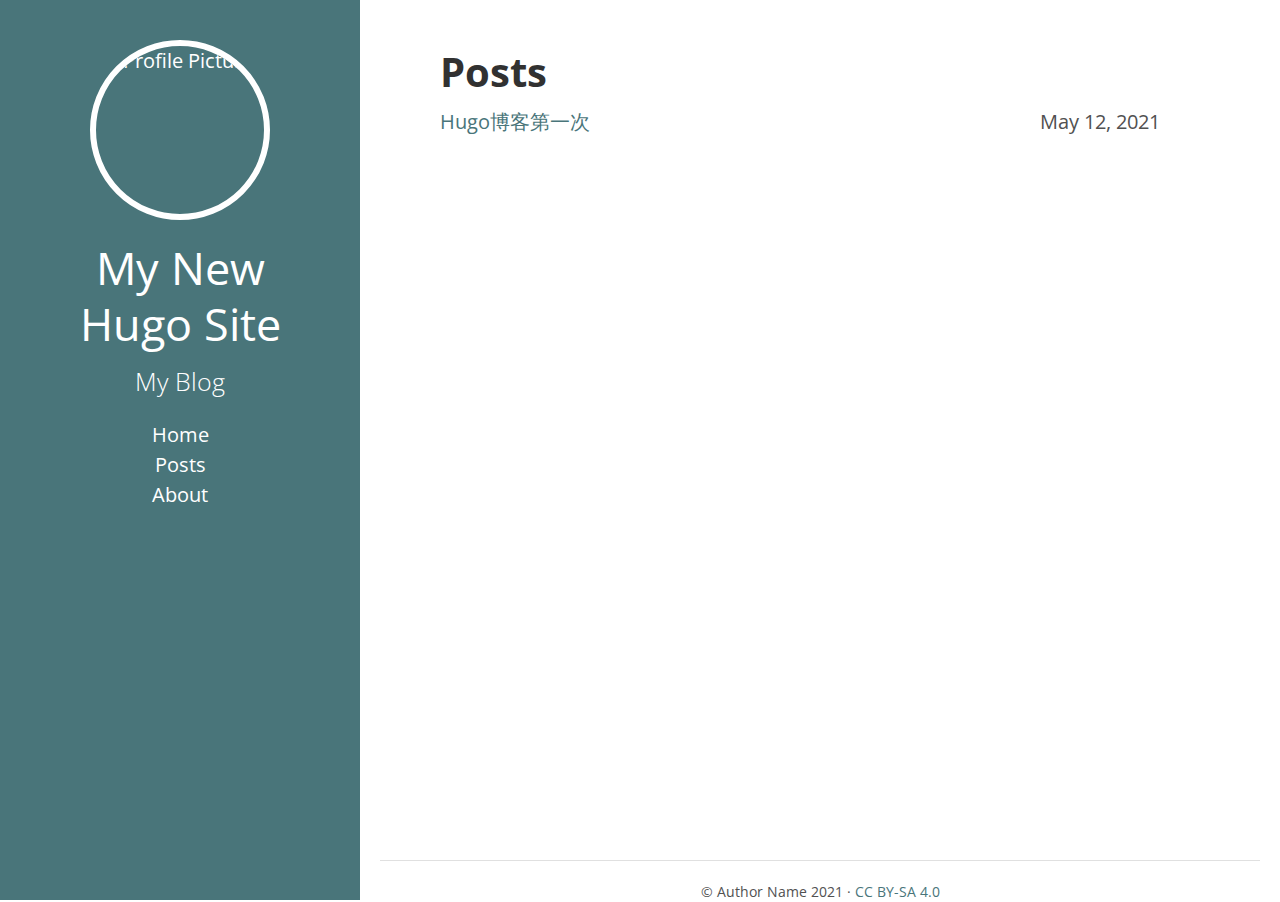
==== post/index.html @ d0edf96e "我的hugo博客第一次提交" ====
<!DOCTYPE html>
<html xmlns="http://www.w3.org/1999/xhtml" xml:lang="en-us" lang="en-us">
<head>
  <meta http-equiv="content-type" content="text/html; charset=utf-8">
  <meta name="viewport" content="width=device-width, initial-scale=1.0">
  <meta name="generator" content="Hugo 0.83.1" />

  <title>Posts &middot; My New Hugo Site</title>

  <meta name="description" content="" />

  

<meta itemprop="name" content="Posts">
<meta itemprop="description" content="My Blog">

<meta name="twitter:card" content="summary"/>
<meta name="twitter:title" content="Posts"/>
<meta name="twitter:description" content="My Blog"/>


<meta property="og:title" content="Posts" />
<meta property="og:description" content="My Blog" />
<meta property="og:type" content="website" />
<meta property="og:url" content="https://sivan-ai.github.io/post/" />




<script type="application/ld+json">
{
  "@context": "https://schema.org",
  "@graph": [
    {
      "@type":"Person",
      "@id": "https://sivan-ai.github.io/#author",
      "name": "Author Name",
      "image": {
        "@type":"ImageObject",
        
        "url": "https://sivan-ai.github.io/images/profile.png"
        
      },
      "description": "My Blog"
    },
    {
      "@type": "WebSite",
      "@id": "https://sivan-ai.github.io/#website",
      "url": "https://sivan-ai.github.io/",
      "name": "My New Hugo Site",
      "description": "My Blog",
      "publisher": {
        "@id": "https://sivan-ai.github.io/#author"
      },
      "inLanguage": "en-us"
    },
    {
      "@type": "WebPage",
      "@id": "https://sivan-ai.github.io/post/#webpage",
      "url": "https://sivan-ai.github.io/post/",
      "name": "Posts",
      "isPartOf": {
        "@id": "https://sivan-ai.github.io/#website"
      },
      "about": {
         "@id": "https://sivan-ai.github.io/#author"
      },
      "dateModified": "2021-05-12T14:52:53+08:00",
      "description": "My Blog",
      "inLanguage": "en-us",
      "potentialAction": [
        {
          "@type": "ReadAction",
          "target": [
            "https://sivan-ai.github.io/post/"
          ]
        }
      ]
    }
  ]
}
</script>



  <link type="text/css"
        rel="stylesheet"
        href="/css/print.css"
        media="print">

  <link type="text/css"
        rel="stylesheet"
        href="/css/poole.css">

  <link type="text/css"
        rel="stylesheet"
        href="/css/hyde.css">

  


  <link type="text/css" rel="stylesheet" href="/css/blog.css">

  <link rel="stylesheet"
        href="https://fonts.googleapis.com/css?family=Open+Sans:400,400i,700&display=swap">

  <link rel="stylesheet"
        href="https://cdnjs.cloudflare.com/ajax/libs/font-awesome/5.12.1/css/all.min.css"
        integrity="sha256-mmgLkCYLUQbXn0B1SRqzHar6dCnv9oZFPEC1g1cwlkk="
        crossorigin="anonymous" />

  <link rel="apple-touch-icon-precomposed"
        sizes="144x144"
        href="/apple-touch-icon-144-precomposed.png">

  <link rel="shortcut icon" href="/favicon.png">

  
  <link href="https://sivan-ai.github.io/post/index.xml" rel="alternate" type="application/rss+xml" title="My New Hugo Site" />
  </head>
<body>
  <aside class="sidebar">
  <div class="container">
    <div class="sidebar-about">
      
        
        <div class="author-image">
          <a href="https://sivan-ai.github.io/">
            <img src="/images/profile.png" class="img-circle img-headshot center" alt="Profile Picture">
          </a>
        </div>
        
      

      <h1>My New Hugo Site</h1>

      
      <p class="lead">My Blog</p>
      
    </div>

    <nav>
      <ul class="sidebar-nav">
        <li>
          <a href="https://sivan-ai.github.io/">Home</a>
        </li>
        <li>
          <a href="/posts/">Posts</a>
        </li><li>
          <a href="/about/">About</a>
        </li>
      </ul>
    </nav>

    <section class="social-icons">
      
      <a href="#" rel="me" title="Linkedin" target="_blank">
        <i class="fab fa-linkedin" aria-hidden="true"></i>
      </a>
      
      <a href="#" rel="me" title="GitHub" target="_blank">
        <i class="fab fa-github" aria-hidden="true"></i>
      </a>
      
      <a href="#" rel="me" title="Twitter" target="_blank">
        <i class="fab fa-twitter" aria-hidden="true"></i>
      </a>
      
    </section>
  </div>
</aside>


  <main class="content container">
  <ul class="posts">
  <h1>Posts</h1>
  <li>
    <div class="flex">
      <a href="https://sivan-ai.github.io/post/blog/" class="truncate">Hugo博客第一次</a>
      
      <time class="nowrap" datetime="2021-05-12T14:52:53&#43;0800">May 12, 2021</time>
      
    </div>
  </li>
</ul>
  </main>

  <footer>
  <div>
    <p>
      &copy; Author Name 2021

      &middot; <a href="https://creativecommons.org/licenses/by-sa/4.0" target="_blank">CC BY-SA 4.0</a>

      
    </p>
  </div>
</footer>


  <script src="https://cdnjs.cloudflare.com/ajax/libs/font-awesome/5.12.1/js/all.min.js"
          integrity="sha256-MAgcygDRahs+F/Nk5Vz387whB4kSK9NXlDN3w58LLq0="
          crossorigin="anonymous"></script>


  <script src="/js/jquery.min.js"></script>
  <script src="/js/soho.js"></script>

  <script src="/js/blog.js"></script>

  
</body>
</html>
---- css/print.css ----
.sidebar, .share-buttons, .comments, .readtime {
  display: none !important;
}

.content {
  margin: 0 auto;
  width: 100%;
  float: none;
  display: initial;
}

.container {
  width: 100%;
  float: none;
  display: initial;
  padding-left:  1rem;
  padding-right: 1rem;
  margin: 0 auto;
}
---- css/poole.css ----
/*
 *                        ___
 *                       /\_ \
 *  _____     ___     ___\//\ \      __
 * /\ '__`\  / __`\  / __`\\ \ \   /'__`\
 * \ \ \_\ \/\ \_\ \/\ \_\ \\_\ \_/\  __/
 *  \ \ ,__/\ \____/\ \____//\____\ \____\
 *   \ \ \/  \/___/  \/___/ \/____/\/____/
 *    \ \_\
 *     \/_/
 *
 * Designed, built, and released under MIT license by @mdo. Learn more at
 * https://github.com/poole/poole.
 */


/*
 * Contents
 *
 * Body resets
 * Custom type
 * Messages
 * Container
 * Masthead
 * Posts and pages
 * Pagination
 * Reverse layout
 * Themes
 */


/*
 * Body resets
 *
 * Update the foundational and global aspects of the page.
 */

* {
  -webkit-box-sizing: border-box;
     -moz-box-sizing: border-box;
          box-sizing: border-box;
}

html,
body {
  margin: 0;
  padding: 0;
}

html {
  font-family: "Helvetica Neue", Helvetica, Arial, sans-serif;
  font-size: 16px;
  line-height: 1.5;
}
@media (min-width: 38em) {
  html {
    font-size: 20px;
  }
}

body {
  color: #515151;
  background-color: #fff;
  -webkit-text-size-adjust: 100%;
      -ms-text-size-adjust: 100%;
          text-size-adjust: 100%;
}

/* No `:visited` state is required by default (browsers will use `a`) */
a {
  color: #227bb9;
  text-decoration: none;
}
/* `:focus` is linked to `:hover` for basic accessibility */
a:hover,
a:focus {
  text-decoration: underline;
}

/* Headings */
h1, h2, h3, h4, h5, h6 {
  margin-bottom: .5rem;
  font-weight: bold;
  line-height: 1.25;
  color: #313131;
  text-rendering: optimizeLegibility;
}
h1 {
  font-size: 2rem;
}
h2 {
  margin-top: 1rem;
  font-size: 1.5rem;
}
h3 {
  margin-top: 1.5rem;
  font-size: 1.25rem;
}
h4, h5, h6 {
  margin-top: 1rem;
  font-size: 1rem;
}

/* Body text */
p {
  margin-top: 0;
  margin-bottom: 1rem;
}

strong {
  color: #303030;
}


/* Lists */
ul, ol, dl {
  margin-top: 0;
  margin-bottom: 1rem;
}

dt {
  font-weight: bold;
}
dd {
  margin-bottom: .5rem;
}

/* Misc */
hr {
  position: relative;
  margin: 1.5rem 0;
  border: 0;
  border-top: 1px solid #eee;
  border-bottom: 1px solid #fff;
}

abbr {
  font-size: 85%;
  font-weight: bold;
  color: #555;
  text-transform: uppercase;
}
abbr[title] {
  cursor: help;
  border-bottom: 1px dotted #e5e5e5;
}

/* Code */
code,
pre,
.highlight {
  font-family: Menlo, Monaco, "Courier New", monospace;
}
code {
  color: #e83e8c;
  white-space: pre;
}
pre {
  display: block;
  overflow: auto;
  margin: 0;
  padding: 0;
  line-height: 1.4;
  white-space: pre;
  background-color: #fff;
}
pre code {
  padding: 0;
  font-size: 100%;
  color: inherit;
  background-color: transparent;
}
.highlight {
  font-size: 90%;
  margin-bottom: 1rem;
  border-radius: 4px;
  border: 1px solid;
  border-color: #ddd #ddd #ccc;
  border-radius: 3px;
}
.highlight pre {
  margin-bottom: 0;
}
.chroma .lntable {
  border-spacing: 0;
  padding: 0;
  margin: 0;
  border: 0;
  width: auto;
  overflow: auto;
  display: block;
}
.chroma .lntd {
  background-color: #fff;
  border: 0;
}

/* Quotes */
blockquote {
  padding: .5rem 1rem;
  margin: .8rem 0;
  color: #7a7a7a;
  border-left: .25rem solid #e5e5e5;
}
blockquote p:last-child {
  margin-bottom: 0;
}
@media (min-width: 30em) {
  blockquote {
    padding-right: 5rem;
    padding-left: 1.25rem;
  }
}

img {
  display: block;
  margin: 0 0 1rem;
  border-radius: 5px;
  max-width: 100%;
}

/* Tables */
table {
  margin-bottom: 1rem;
  width: 100%;
  border: 1px solid #e5e5e5;
  border-collapse: collapse;
}
td,
th {
  padding: .25rem .5rem;
  border: 1px solid #e5e5e5;
}
tbody tr:nth-child(odd) td,
tbody tr:nth-child(odd) th {
  background-color: #f9f9f9;
}


/*
 * Custom type
 *
 * Extend paragraphs with `.lead` for larger introductory text.
 */

.lead {
  font-size: 1.25rem;
  font-weight: 300;
}


/*
 * Messages
 *
 * Show alert messages to users. You may add it to single elements like a `<p>`,
 * or to a parent if there are multiple elements to show.
 */

.message {
  margin-bottom: 1rem;
  padding: 1rem;
  color: #717171;
  background-color: #f9f9f9;
}


/*
 * Container
 *
 * Center the page content.
 */

.container {
  max-width: 38rem;
  padding-left:  1rem;
  padding-right: 1rem;
  margin-left:  auto;
  margin-right: auto;
}


/*
 * Masthead
 *
 * Super small header above the content for site name and short description.
 */

.masthead {
  padding-top:    1rem;
  padding-bottom: 1rem;
  margin-bottom: 3rem;
}
.masthead-title {
  margin-top: 0;
  margin-bottom: 0;
  color: #505050;
}
.masthead-title a {
  color: #505050;
}
.masthead-title small {
  font-size: 75%;
  font-weight: 400;
  color: #c0c0c0;
  letter-spacing: 0;
}


/*
 * Posts and pages
 *
 * Each post is wrapped in `.post` and is used on default and post layouts. Each
 * page is wrapped in `.page` and is only used on the page layout.
 */

.page,
.post {
  margin-bottom: 2em;
}

.page .title,
.post .title {
  font-size: 2rem;
}

/* Blog post or page title */
.page-title,
.post-title,
.post-title a {
  color: #303030;
}
.page-title,
.post-title {
  font-size: 1.6rem;
  margin-top: 0;
}

/* Meta data line below post title */
.post-date {
  display: block;
  font-size: 1.0rem;
  margin-bottom: 1rem;
  color: #757575;
}

.posts .post-date {
  margin-bottom: 0.5rem;
}

/* Related posts */
.related {
  padding-top: 2rem;
  padding-bottom: 2rem;
  border-top: 1px solid #eee;
}
.related-posts {
  padding-left: 0;
  list-style: none;
}
.related-posts h3 {
  margin-top: 0;
}
.related-posts li small {
  font-size: 75%;
  color: #999;
}
.related-posts li a:hover {
  color: #227bb9;
  text-decoration: none;
}
.related-posts li a:hover small {
  color: inherit;
}


/*
 * Pagination
 *
 * Super lightweight (HTML-wise) blog pagination. `span`s are provide for when
 * there are no more previous or next posts to show.
 */

.pagination {
  overflow: hidden; /* clearfix */
  margin-left: -1rem;
  margin-right: -1rem;
  font-family: "PT Sans", Helvetica, Arial, sans-serif;
  color: #ccc;
  text-align: center;
}

/* Pagination items can be `span`s or `a`s */
.pagination-item {
  display: block;
  padding: 1rem;
  border: 1px solid #eee;
}
.pagination-item:first-child {
  margin-bottom: -1px;
}

/* Only provide a hover state for linked pagination items */
a.pagination-item:hover {
  background-color: #f5f5f5;
}

@media (min-width: 30em) {
  .pagination {
    margin: 3rem 0;
  }
  .pagination-item {
    float: left;
    width: 50%;
  }
  .pagination-item:first-child {
    margin-bottom: 0;
    border-top-left-radius:    4px;
    border-bottom-left-radius: 4px;
  }
  .pagination-item:last-child {
    margin-left: -1px;
    border-top-right-radius:    4px;
    border-bottom-right-radius: 4px;
  }
}
---- css/hyde.css ----
/*
 *  __                  __
 * /\ \                /\ \
 * \ \ \___   __  __   \_\ \     __
 *  \ \  _ `\/\ \/\ \  /'_` \  /'__`\
 *   \ \ \ \ \ \ \_\ \/\ \_\ \/\  __/
 *    \ \_\ \_\/`____ \ \___,_\ \____\
 *     \/_/\/_/`/___/> \/__,_ /\/____/
 *                /\___/
 *                \/__/
 *
 * Designed, built, and released under MIT license by @mdo. Learn more at
 * https://github.com/poole/hyde.
 */


/*
 * Contents
 *
 * Global resets
 * Sidebar
 * Container
 * Reverse layout
 * Themes
 */


/*
 * Global resets
 *
 * Update the foundational and global aspects of the page.
 */

html {
  font-family: 'Open Sans', 'Roboto', Helvetica, Arial, sans-serif;
}
@media (min-width: 48em) {
  html {
    font-size: 16px;
  }
}
@media (min-width: 58em) {
  html {
    font-size: 20px;
  }
}


/*
 * Sidebar
 *
 * Flexible banner for housing site name, intro, and "footer" content. Starts
 * out above content in mobile and later moves to the side with wider viewports.
 */

.sidebar {
  text-align: center;
  padding: 2rem 1rem;
  color: rgba(255,255,255,.5);
  background-color: #202020;
}
@media (min-width: 48em) {
  .sidebar {
    position: fixed;
    top: 0;
    left: 0;
    bottom: 0;
    width: 18rem;
  }

  footer {
    margin-left: 19rem !important;
    margin-right: 1rem !important;
  }
}

/* Sidebar links */
.sidebar a {
  color: #fff;
}

/* About section */
.sidebar-about h1 {
  color: #fff;
  margin-top: 0;
  font-size: 2.25rem;
  font-weight: 400;
}

/* Sidebar nav */
.sidebar-nav {
  padding-left: 0;
  list-style: none;
}
.sidebar-nav-item {
  display: block;
}
a.sidebar-nav-item:hover,
a.sidebar-nav-item:focus {
  text-decoration: underline;
}
.sidebar-nav-item.active {
  font-weight: bold;
}

/* Container
 *
 * Align the contents of the site above the proper threshold with some margin-fu
 * with a 25%-wide `.sidebar`.
 */

.content {
  padding-top: 1rem;
  padding-bottom: 1rem;
  min-height: 50%;
}


html,
body {
  height: 100%;
  width: 100%;
}

footer {
  font-size: .7rem;
  text-align: center;
  height: 40px;
  padding: 1rem 0;
  margin: 0 1rem;
  border-top: 1px solid #e0e0e0;
}


@media (min-width: 48em) {
  .content {
    max-width: 40rem;
    margin-left: 20rem;
    margin-right: 2rem;
    margin-bottom: -40px;
    min-height: 100%;
  }
}

.img-circle {
  border-radius: 50%;
}

.img-headshot {
  border: 6px solid #fff;
  height: 180px;
  width: 180px;
}

.center {
  display: block;
  margin-left: auto;
  margin-right: auto;
}

.sidebar {
  background-color: #49757a;
  color: #fff;
}

.sidebar a,
.sidebar-about h1 {
  color: #fff;
}

footer a,
.content a,
.related-posts li a:hover {
  color: #49757a;
}

.read-more-link {
  margin-top: 1rem;
}

.read-more-link a {
  padding: 8px 16px;
  border: 1px solid;
  border-color: #49757a;
  border-radius: 4px;
}

.read-more-link a:hover {
  text-decoration: none;
  color: #fff;
  background-color: #49757a;
}

.pull-right {
  float: right;
}

ul.posts {
  list-style: none;
  padding: 0 1rem;
}

.social-icons,
.sidebar nav {
  margin-top: 1rem;
}

ul.posts li,
.sidebar nav li {
  font-size: 1.2rem;
  padding: 0.25rem 0;
}

.social-icons a {
  font-size: 1.5rem;
  padding: 0.2rem;
}

@media (min-width: 58rem) {
  .social-icons a {
    font-size: 1.2rem;
  }

  ul.posts li,
  .sidebar nav li {
    font-size: inherit;
    padding: 0;
  }
}

.social-icons a,
.social-icons a:hover,
.social-icons a:focus {
  text-decoration: none !important;
}

.pagination {
  justify-content: center;
  display: flex;
  margin: 1em 0 2rem 0;
  padding: 0;
}

.pagination ul {
  margin: 0;
  padding: 0;
  list-style-type: none;
}

.pagination li {
  display: block;
  float: left;
  margin-left: -1px;
}

.pagination li a {
  display: block;
  margin-bottom: 0.25em;
  padding: 0.5em 1em;
  font-size: 14px;
  font-weight: bold;
  line-height: 1.5;
  text-align: center;
  text-decoration: none;
  color: #49757a;
  border: 1px solid #49757a;
  border-radius: 0;
}

.pagination li a:hover {
  color: #fff;
  background-color: #49757a;
  opacity: 0.75;
}

.pagination li.active a {
  color: #fff;
  background-color: #49757a;
}

.pagination li.disabled a {
  color: rgba(67, 118, 122, 0.5);
  pointer-events: none;
  cursor: not-allowed;
}

.pagination li:first-child {
  margin-left: 0;
}

.pagination li:first-child a {
  border-top-left-radius: 4px;
  border-bottom-left-radius: 4px;
}

.pagination li:last-child a {
  border-top-right-radius: 4px;
  border-bottom-right-radius: 4px;
}

.share-buttons {
  text-align: center;
  font-size: 2rem;
  margin-top: 2rem;
}

.share-buttons a {
  padding: 0 0.6rem;
}

.share-buttons a:hover {
  opacity: 0.75;
}

ul.tags {
  list-style: none;
  padding: 0;
  margin: 1rem 0;
}

ul.tags li {
  display: inline-block;
  margin: 0.25rem 0;
}

a.tag-link {
  background-color: #f2f2f2;
  padding: 5px 10px;
  border-radius: 3px;
  font-size: 0.75rem;
  text-decoration: none;
  color: #757575 !important;
}

a.tag-link:hover {
  text-decoration: none;
}

figure {
  padding: 0;
  margin: 0;
}

figure > img {
  margin: 0 auto;
}

figcaption {
  text-align: center;
  font-size: 80%;
}

.tagline {
  display: block;
  font-size: 1.2rem;
  margin-bottom: .5rem;
  font-weight: 400;
}

.truncate {
  overflow: hidden;
  text-overflow: ellipsis;
  white-space: nowrap;
}

.flex {
  display: flex;
  justify-content: space-between;
}

.nowrap {
  white-space: nowrap;
}
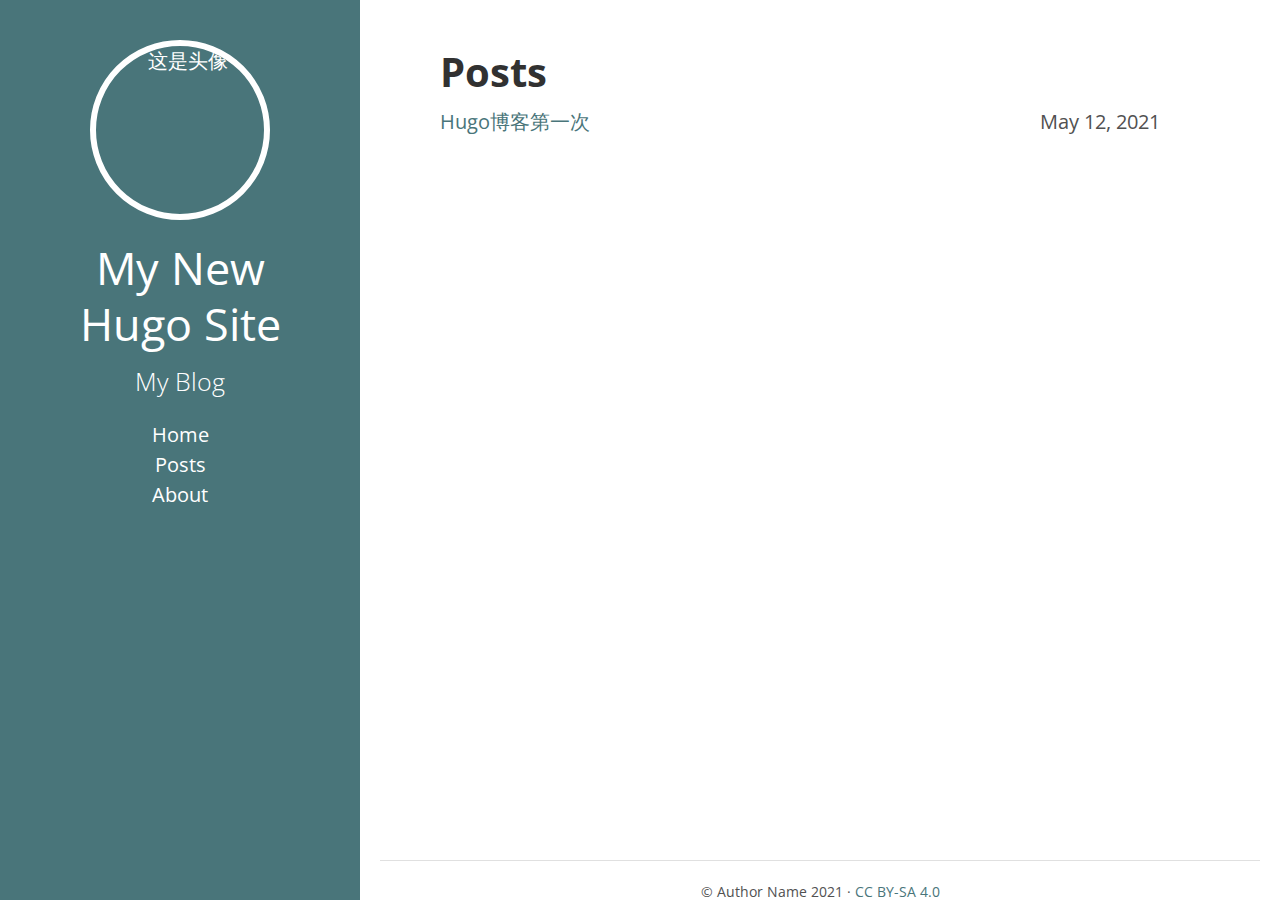
==== commit 91d95fca: "Update index.html" ====
--- a/post/index.html
+++ b/post/index.html
@@ -126,7 +126,7 @@
         
         <div class="author-image">
           <a href="https://sivan-ai.github.io/">
-            <img src="/images/profile.png" class="img-circle img-headshot center" alt="Profile Picture">
+            <img src="images/touxiang.png" class="img-circle img-headshot center" alt="这是头像">
           </a>
         </div>
         
